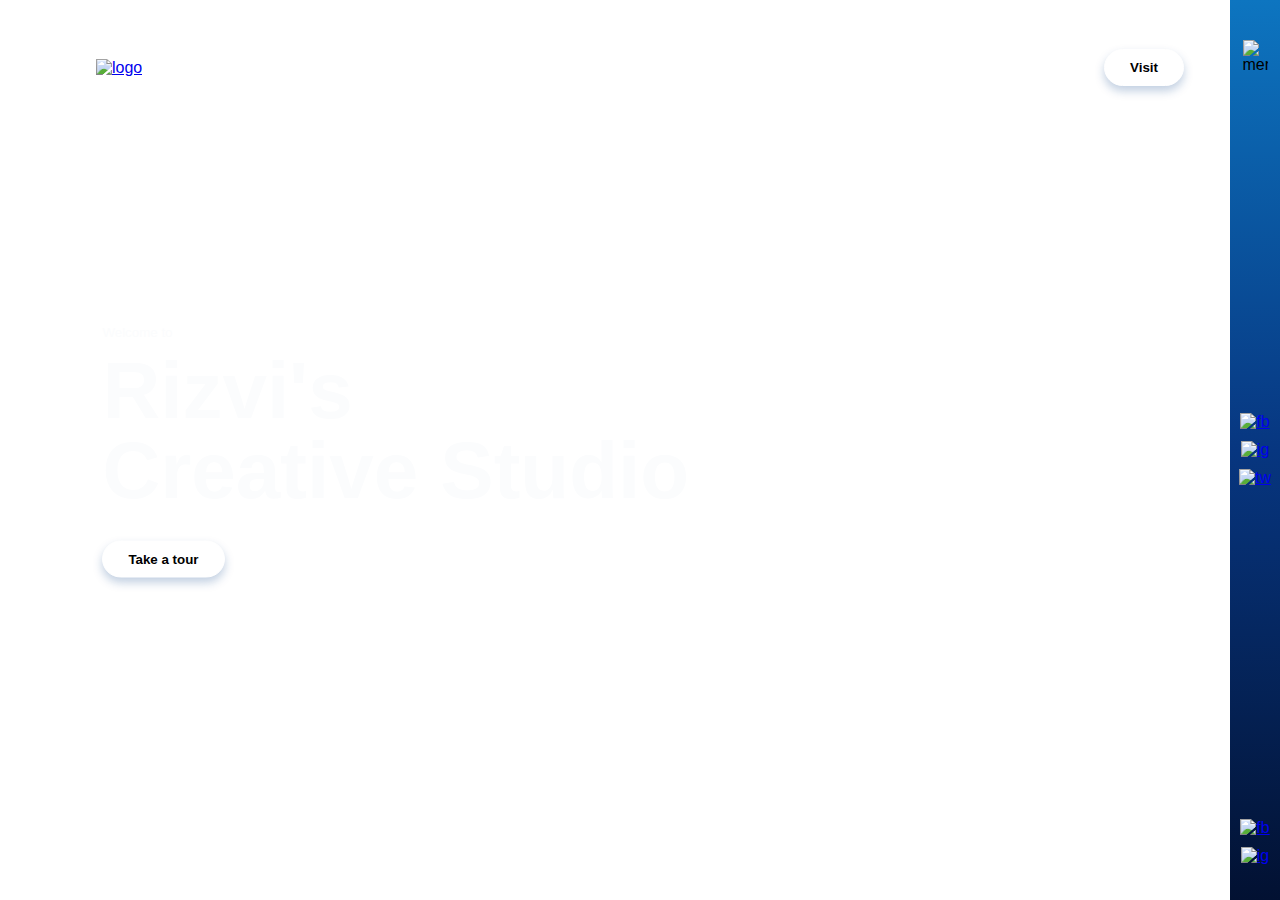
==== index.html @ 69a4d25b "Rename index3.html to index.html" ====
<!DOCTYPE html>
<html lang="en">
<head>
  <meta charset="UTF-8">
  <meta http-equiv="X-UA-Compatible" content="IE=edge">
  <meta name="viewport" content="width=device-width, initial-scale=1.0">
  <title>Rizvi's Website</title>
  <link rel="stylesheet" href="style1.css">
</head>
<body>



  <div class="hero">

    <div class="navbar">
      <a href="https://facebook.com/rizvibr0"><img src="images/logo.png" alt="logo"></a>
      <a href="https://facebook.com/rizvibr0"><input type="button" value="Visit"></a>
    </div>

    <div class="content">
      <small>Welcome to</small>
      <h1>Rizvi's<br>Creative Studio</h1>
      <a href="https://facebook.com/rizvibr0"><input type="button" value="Take a tour"></a>
    </div>

    <div class="side-bar">
      <img src="images/menu.png" alt="menu" class="menu">
    
      <div class="social-links">
        <a href="https://facebook.com/rizvibr0"><img src="images/fb.png" alt="fb"></a>
        <a href="https://instagram.com/rizvibr0"><img src="images/ig.png" alt="ig"></a>
        <a href="https://twitter.com/rizvibr0"><img src="images/tw.png" alt="tw"></a>
      </div>

      <div class="useful-links">
        <a href="https://facebook.com/rizvibr0"><img src="images/share.png" alt="fb"></a>
        <a href="https://facebook.com/rizvibr0"><img src="images/info.png" alt="ig"></a>
      </div>

    </div>

    <div class="bubbles">

      <img src="images/bubble.png">
      <img src="images/bubble.png">
      <img src="images/bubble.png">
      <img src="images/bubble.png">
      <img src="images/bubble.png">
      <img src="images/bubble.png">
      <img src="images/bubble.png">

    </div>

  </div>



</body>
</html>
---- style1.css ----
*{
    margin: 0;
    padding: 0;
}
html{
    font-family: "Montserrat", sans-serif;
}
.hero{
    width: 100%;
    height: 100vh;
    background-image: url(images/bg.jpg);
    background-size: cover;
    background-position: center;
    position: relative;
    overflow: hidden;
}
.logo{
    width: 100px;
    cursor: pointer;
}
.navbar{
    width: 85%;
    height: 15%;
    margin: auto;
    display: flex;
    align-items: center;
    justify-content: space-between;
}
input[type=button]{
    box-shadow: 0px 5px 10px #0d448841;
    color: #000000;
    font-weight: 700;
    padding: 10px 25px;
    background: white;
    border: 1px solid #fff;
    border-radius: 20px;
    outline: none;
    cursor: pointer;
}
.content{
    color: #fbfcfd;
    position: absolute;
    top: 50%;
    left: 8%;
    transform: translateY(-50%);
    z-index: 2;
}
h1{
    font-size: 80px;
    margin: 10px 0 30px;
    line-height: 80px;
}
.side-bar{
    width: 50px;
    height: 100vh;
    background: linear-gradient(#0D75C0, #073680, #021132);
    position: absolute;
    right: 0;
    top: 0;
}
.menu{
    display: block;
    width: 25px;
    margin: 40px auto 0;
    cursor: pointer;
}
.social-links img,.useful-links img{
    width: 25px;
    margin: 5px auto;
    cursor: pointer;
}
.social-links{
    width: 50px;
    text-align: center;
    position: absolute;
    top: 50%;
    transform: translateY(-50%);
}
.useful-links{
    width: 50px;
    text-align: center;
    position: absolute;
    bottom: 30px;
}
.social-links a img:hover,.useful-links a img:hover{
    opacity: 0.3;
}
.bubbles img{
    width: 50px;
    animation: bubble 7s linear infinite;
}
.bubbles{
    width: 100%;
    display: flex;
    align-items: center;
    justify-content: space-around;
    position: absolute;
    bottom: -70px;
}

@keyframes bubble{
    0%{
        transform: translateY(0);
        position: relative;
        opacity: 0;
        right: 60px;
        left: 0;
    }
    25%{
        opacity: 1;
        right: 0;
        left: 60px;
    }
    50%{
        opacity: 1;
        position: relative;
        right: 60px;
        left: 0;
    }
    75%{
        opacity: 1;
        position: relative;
        right: 0;
        left: 60px;
    }
    100%{
        transform: translateY(-80vh);
        position:relative;
        opacity: 1;
        right: 60px;
        left: 0;
}
}

.bubbles img:nth-child(1){
    animation-delay: 2s;
    width: 25px;
}
.bubbles img:nth-child(2){
    animation-delay: 1s;
}
.bubbles img:nth-child(3){
    animation-delay: 3s;
    width: 25px;
}
.bubbles img:nth-child(4){
    animation-delay: 4.5s;
}
.bubbles img:nth-child(5){
    animation-delay: 3s;
}
.bubbles img:nth-child(6){
    animation-delay: 6s;
    width: 20px;
}
.bubbles img:nth-child(7){
    animation-delay: 7s;
    width: 35px;
}
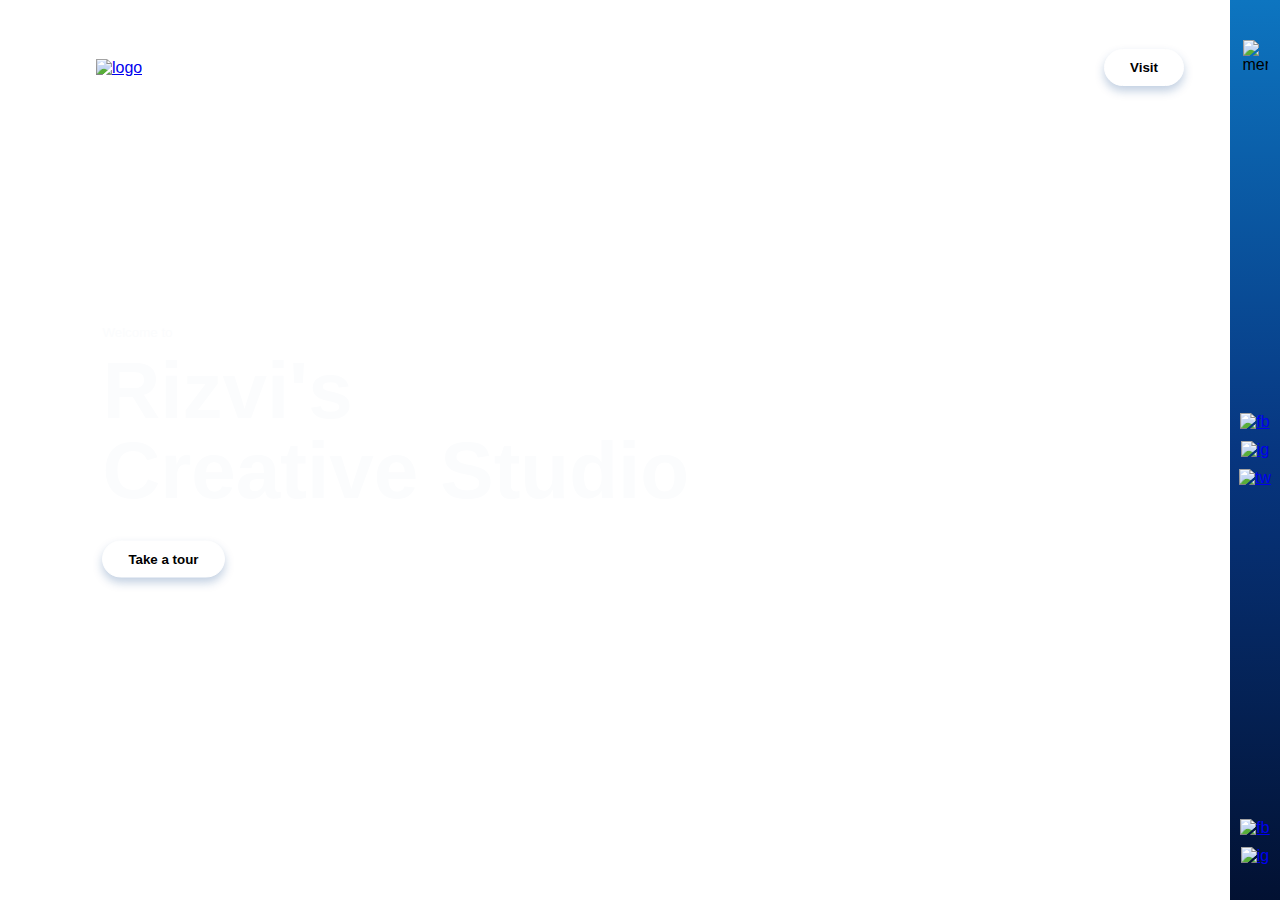
==== commit 7739874d: "Update index.html" ====
--- a/index.html
+++ b/index.html
@@ -5,7 +5,7 @@
   <meta http-equiv="X-UA-Compatible" content="IE=edge">
   <meta name="viewport" content="width=device-width, initial-scale=1.0">
   <title>Rizvi's Website</title>
-  <link rel="stylesheet" href="style1.css">
+  <link rel="stylesheet" href="style.css">
 </head>
 <body>
 
--- a/style.css
+++ b/style.css
@@ -0,0 +1,159 @@
+*{
+    margin: 0;
+    padding: 0;
+}
+html{
+    font-family: "Montserrat", sans-serif;
+}
+.hero{
+    width: 100%;
+    height: 100vh;
+    background-image: url(images/bg.jpg);
+    background-size: cover;
+    background-position: center;
+    position: relative;
+    overflow: hidden;
+}
+.logo{
+    width: 100px;
+    cursor: pointer;
+}
+.navbar{
+    width: 85%;
+    height: 15%;
+    margin: auto;
+    display: flex;
+    align-items: center;
+    justify-content: space-between;
+}
+input[type=button]{
+    box-shadow: 0px 5px 10px #0d448841;
+    color: #000000;
+    font-weight: 700;
+    padding: 10px 25px;
+    background: white;
+    border: 1px solid #fff;
+    border-radius: 20px;
+    outline: none;
+    cursor: pointer;
+}
+.content{
+    color: #fbfcfd;
+    position: absolute;
+    top: 50%;
+    left: 8%;
+    transform: translateY(-50%);
+    z-index: 2;
+}
+h1{
+    font-size: 80px;
+    margin: 10px 0 30px;
+    line-height: 80px;
+}
+.side-bar{
+    width: 50px;
+    height: 100vh;
+    background: linear-gradient(#0D75C0, #073680, #021132);
+    position: absolute;
+    right: 0;
+    top: 0;
+}
+.menu{
+    display: block;
+    width: 25px;
+    margin: 40px auto 0;
+    cursor: pointer;
+}
+.social-links img,.useful-links img{
+    width: 25px;
+    margin: 5px auto;
+    cursor: pointer;
+}
+.social-links{
+    width: 50px;
+    text-align: center;
+    position: absolute;
+    top: 50%;
+    transform: translateY(-50%);
+}
+.useful-links{
+    width: 50px;
+    text-align: center;
+    position: absolute;
+    bottom: 30px;
+}
+.social-links a img:hover,.useful-links a img:hover{
+    opacity: 0.3;
+}
+.bubbles img{
+    width: 50px;
+    animation: bubble 7s linear infinite;
+}
+.bubbles{
+    width: 100%;
+    display: flex;
+    align-items: center;
+    justify-content: space-around;
+    position: absolute;
+    bottom: -70px;
+}
+
+@keyframes bubble{
+    0%{
+        transform: translateY(0);
+        position: relative;
+        opacity: 0;
+        right: 60px;
+        left: 0;
+    }
+    25%{
+        opacity: 1;
+        right: 0;
+        left: 60px;
+    }
+    50%{
+        opacity: 1;
+        position: relative;
+        right: 60px;
+        left: 0;
+    }
+    75%{
+        opacity: 1;
+        position: relative;
+        right: 0;
+        left: 60px;
+    }
+    100%{
+        transform: translateY(-80vh);
+        position:relative;
+        opacity: 1;
+        right: 60px;
+        left: 0;
+}
+}
+
+.bubbles img:nth-child(1){
+    animation-delay: 2s;
+    width: 25px;
+}
+.bubbles img:nth-child(2){
+    animation-delay: 1s;
+}
+.bubbles img:nth-child(3){
+    animation-delay: 3s;
+    width: 25px;
+}
+.bubbles img:nth-child(4){
+    animation-delay: 4.5s;
+}
+.bubbles img:nth-child(5){
+    animation-delay: 3s;
+}
+.bubbles img:nth-child(6){
+    animation-delay: 6s;
+    width: 20px;
+}
+.bubbles img:nth-child(7){
+    animation-delay: 7s;
+    width: 35px;
+}
